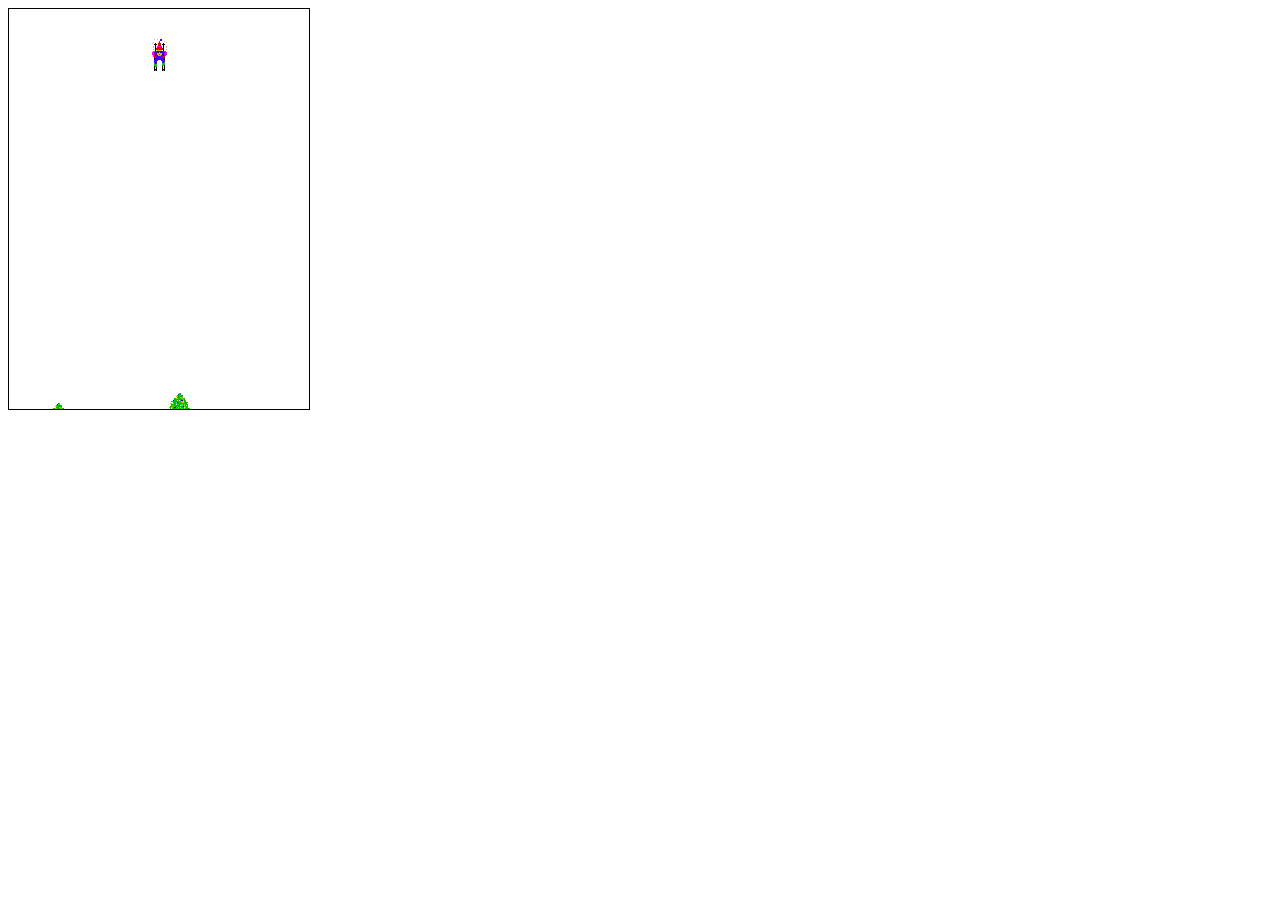
==== SkiFree/index.html @ 8c9c841f "Implementação dos limites do Skiador" ====
<!DOCTYPE html>
<html lang="en">
<head>
   <meta charset="UTF-8">
   <meta name="viewport" content="width=device-width, initial-scale=1.0">
   <meta http-equiv="X-UA-Compatible" content="ie=edge">
   <title>Skifree</title>
   <script src="js/constants.js"></script>
   <script src="js/entities/mountain.js"></script>
   <script src="js/entities/tree.js"></script>
   <script src="js/entities/skier.js"></script>
   <link rel="stylesheet" href="css/style.css">
</head>
<body>
   <div id="mountain">
      <div id="skier"></div>
   </div>
   <script  src="js/skifree.js"></script>
</body>
</html>
---- SkiFree/css/style.css ----
.skier-right {
   background-image: url(skier.png);
   background-position: -25px -6px;
   width: 22px;
   height: 28px;
}

.skier-left {
   background-image: url(skier.png);
   background-position: -26px -43px;
   width: 22px;
   height: 28px;
}

.skier-front {
   background-image: url(skier.png);
   background-position: -67px -2px;
   width: 15px;
   height: 32px;
}

.tree {
   background-image: url(obstacles.png);
   background-position: -0px -31px;   
   width: 28px;
   height: 32px;   
   position: absolute;
}

#mountain {
   border: 1px solid black;
   position: relative;
   overflow: hidden;
}

#skier {
   position: absolute;
}
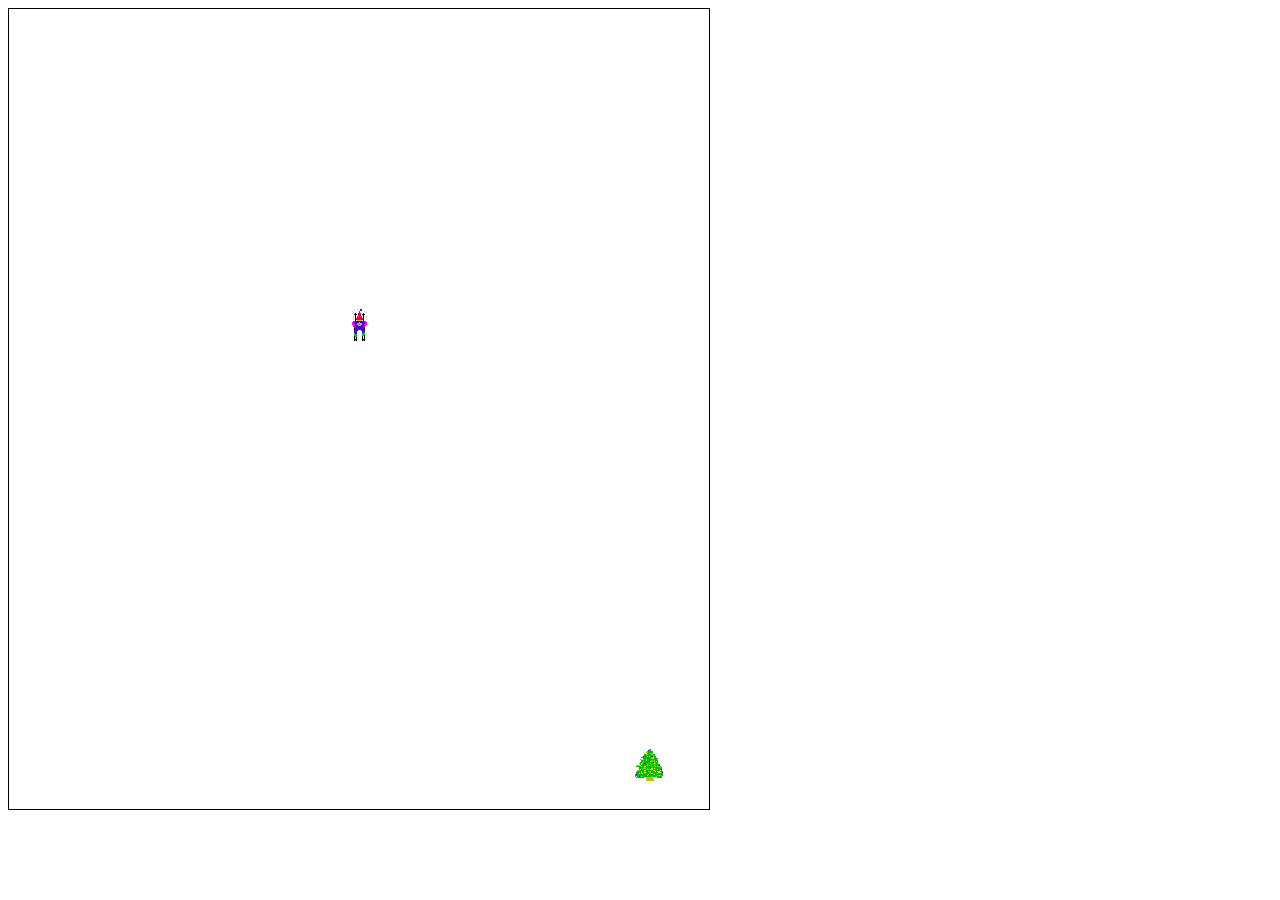
==== commit a571e2de: "melhoria na forma de atualizar as árvores" ====
--- a/SkiFree/index.html
+++ b/SkiFree/index.html
@@ -7,8 +7,9 @@
    <title>Skifree</title>
    <script src="js/constants.js"></script>
    <script src="js/entities/mountain.js"></script>
+   <script src="js/entities/skier.js"></script>
    <script src="js/entities/tree.js"></script>
-   <script src="js/entities/skier.js"></script>
+   
    <link rel="stylesheet" href="css/style.css">
 </head>
 <body>
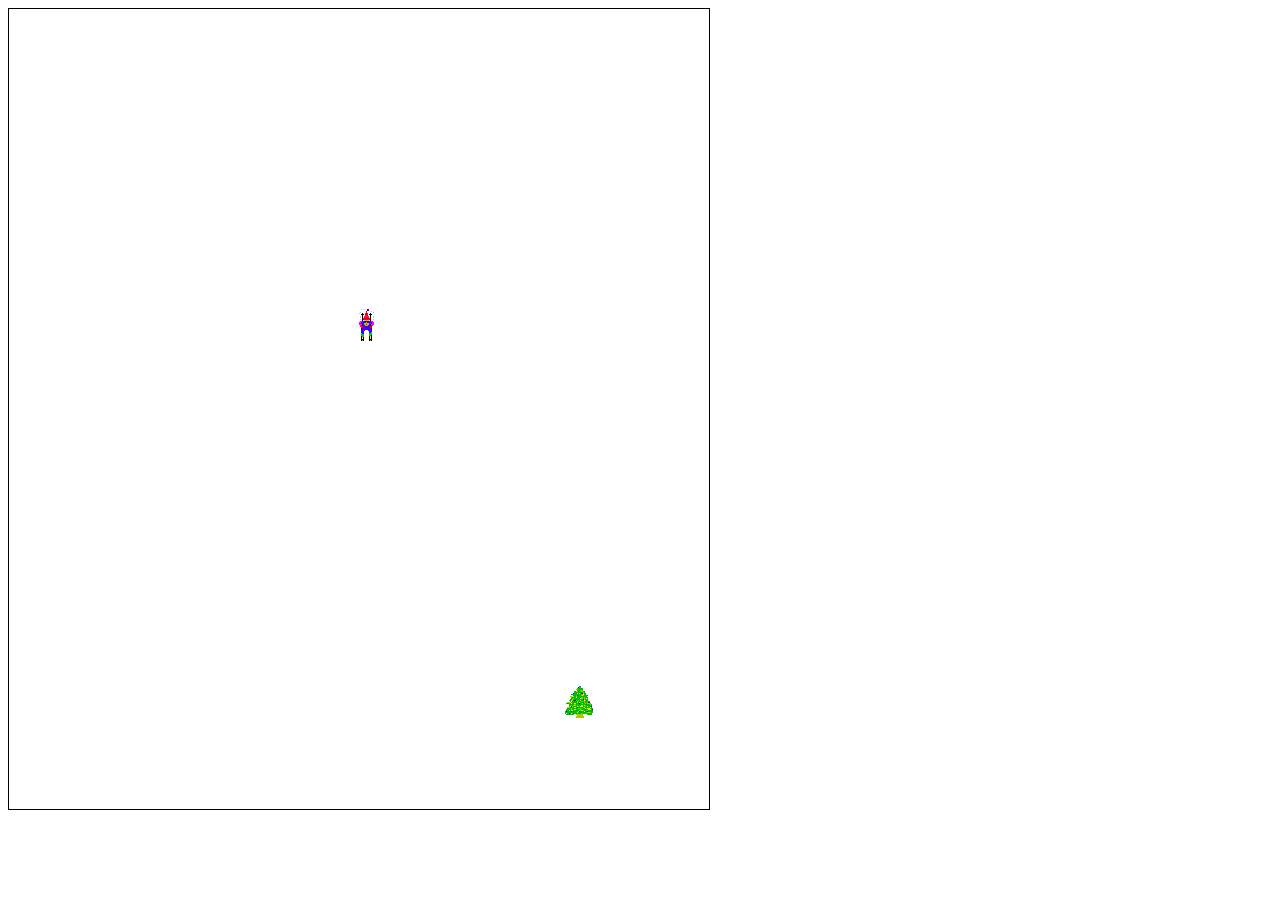
==== commit 48f16480: "implementada a colisão com a árvore" ====
--- a/SkiFree/index.html
+++ b/SkiFree/index.html
@@ -7,6 +7,7 @@
    <title>Skifree</title>
    <script src="js/constants.js"></script>
    <script src="js/entities/mountain.js"></script>
+   <script src="js/entities/rectangle.js"></script>
    <script src="js/entities/skier.js"></script>
    <script src="js/entities/tree.js"></script>
    
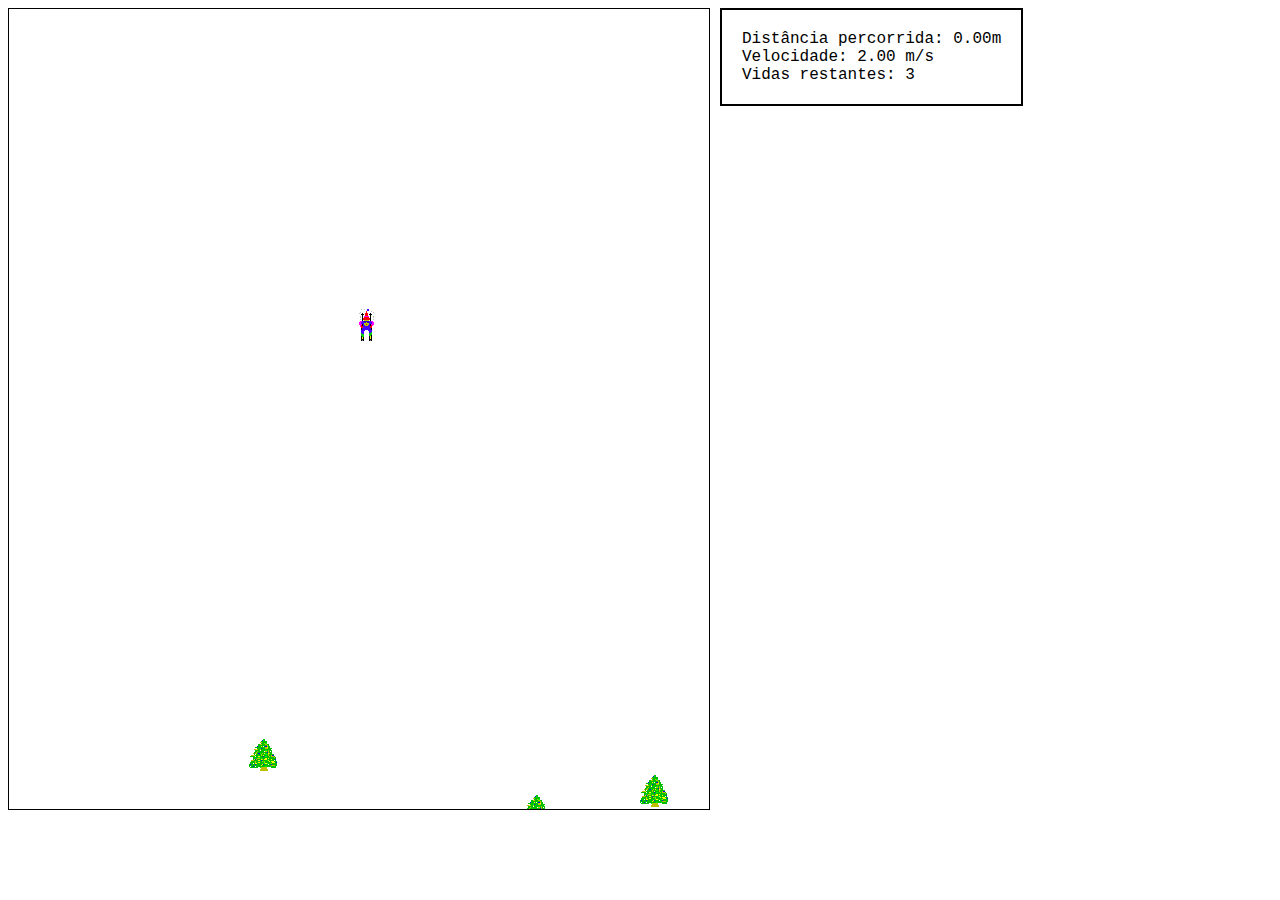
==== commit c1bfe60a: "distância e velocidade atualizadas no painel" ====
--- a/SkiFree/index.html
+++ b/SkiFree/index.html
@@ -17,6 +17,19 @@
    <div id="mountain">
       <div id="skier"></div>
    </div>
+   <div id="scoreboard">
+       <div class="scoreboard-item">
+           <p>Distância percorrida: </p>
+           <p id="traveledDistance">0</p><p>m</p>
+       </div>
+       <div class="scoreboard-item">
+        <p>Velocidade: </p>
+        <p id="speedVisualization">3</p><p> m/s</p>
+       <div class="scoreboard-item">
+        <p>Vidas restantes: </p>
+        <p id="lifeRemaining">3</p>
+    </div>
+   </div>
    <script  src="js/skifree.js"></script>
 </body>
 </html>--- a/SkiFree/css/style.css
+++ b/SkiFree/css/style.css
@@ -19,6 +19,20 @@
    height: 32px;
 }
 
+.skier-ouch {
+   background-image: url(skier.png);
+   background-position: -240px 0px;
+   width: 33px;
+   height: 34px;
+}
+
+.skier-after-tree-hit {
+   background-image: url(skier.png);
+   background-position: 0px -74px;
+   width: 32px;
+   height: 35px;
+}
+
 .tree {
    background-image: url(obstacles.png);
    background-position: -0px -31px;   
@@ -31,10 +45,26 @@
    border: 1px solid black;
    position: relative;
    overflow: hidden;
+   float:left;
 }
 
 #skier {
    position: absolute;
 }
 
+#scoreboard {
+    padding: 20px;
+    border: 2px solid black;
+    float: left;
+    margin-left: 10px;
+    
+}
 
+#scoreboard p {
+    display: inline;
+
+}
+
+.scoreboard-item {
+    font-family: 'Courier New', Courier, monospace;
+}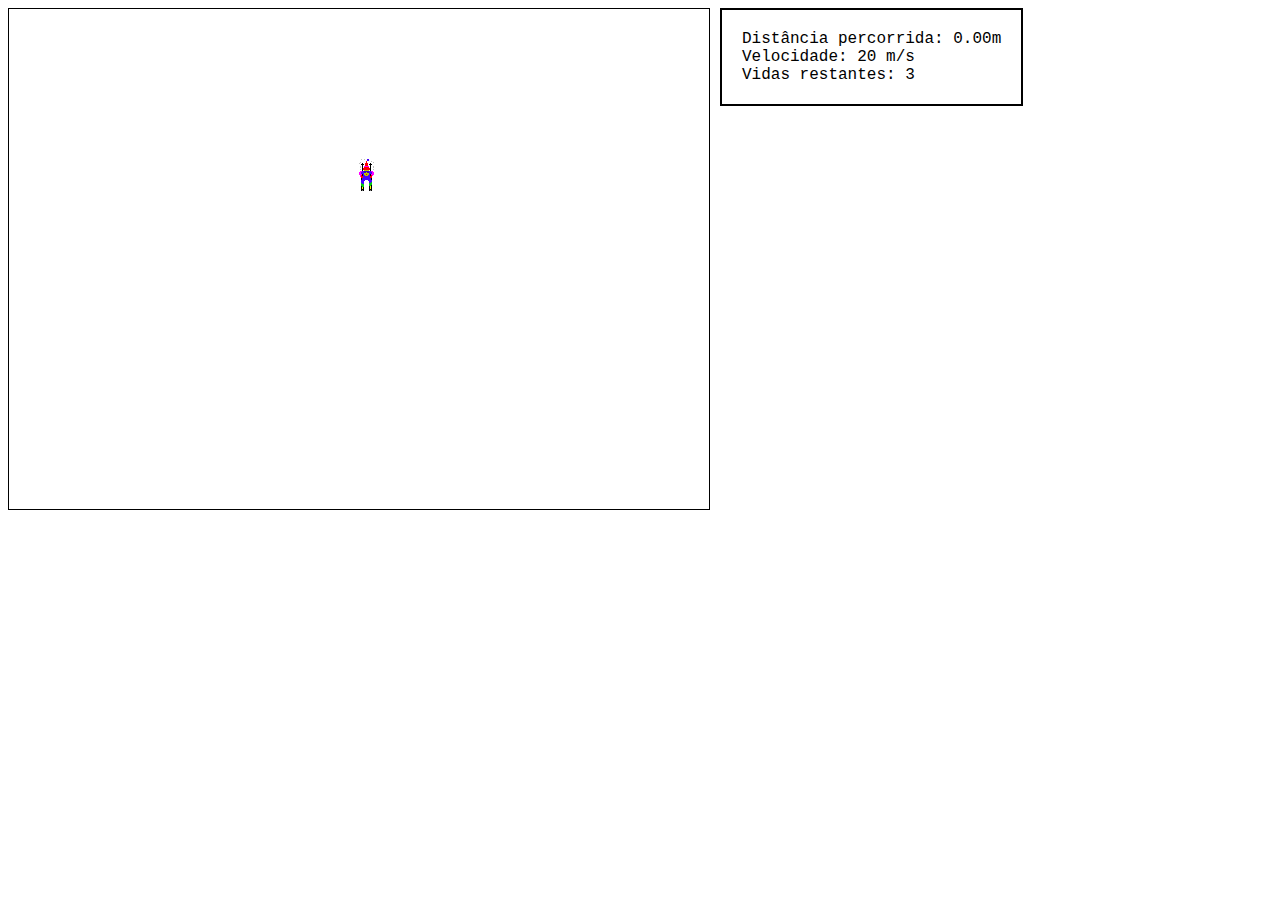
==== commit 6e203679: "mais obstáculos adicionados" ====
--- a/SkiFree/index.html
+++ b/SkiFree/index.html
@@ -5,8 +5,10 @@
    <meta name="viewport" content="width=device-width, initial-scale=1.0">
    <meta http-equiv="X-UA-Compatible" content="ie=edge">
    <title>Skifree</title>
+   <script src="js/entities/obstacle.js"></script>
    <script src="js/constants.js"></script>
    <script src="js/entities/mountain.js"></script>
+   <script src="js/entities/entity.js"></script>
    <script src="js/entities/rectangle.js"></script>
    <script src="js/entities/skier.js"></script>
    <script src="js/entities/tree.js"></script>
@@ -17,6 +19,7 @@
    <div id="mountain">
       <div id="skier"></div>
    </div>
+   
    <div id="scoreboard">
        <div class="scoreboard-item">
            <p>Distância percorrida: </p>
@@ -31,5 +34,6 @@
     </div>
    </div>
    <script  src="js/skifree.js"></script>
+   <div id="debug"></div>
 </body>
-</html>+</html>
--- a/SkiFree/css/style.css
+++ b/SkiFree/css/style.css
@@ -33,12 +33,29 @@
    height: 35px;
 }
 
+.rock {
+    background-image: url(../imgs/rock.png);
+    position: absolute;
+}
+
 .tree {
-   background-image: url(obstacles.png);
-   background-position: -0px -31px;   
-   width: 28px;
-   height: 32px;   
+   background-image: url(../imgs/tree.png);
    position: absolute;
+}
+
+.bush {
+    background-image: url(../imgs/bush.png);
+    position: absolute;
+}
+
+.log {
+    background-image: url(../imgs/log.png);
+    position: absolute;
+}
+
+.tall-tree {
+    background-image: url(../imgs/talltree.png);
+    position: absolute;
 }
 
 #mountain {
@@ -67,4 +84,4 @@
 
 .scoreboard-item {
     font-family: 'Courier New', Courier, monospace;
-}+}
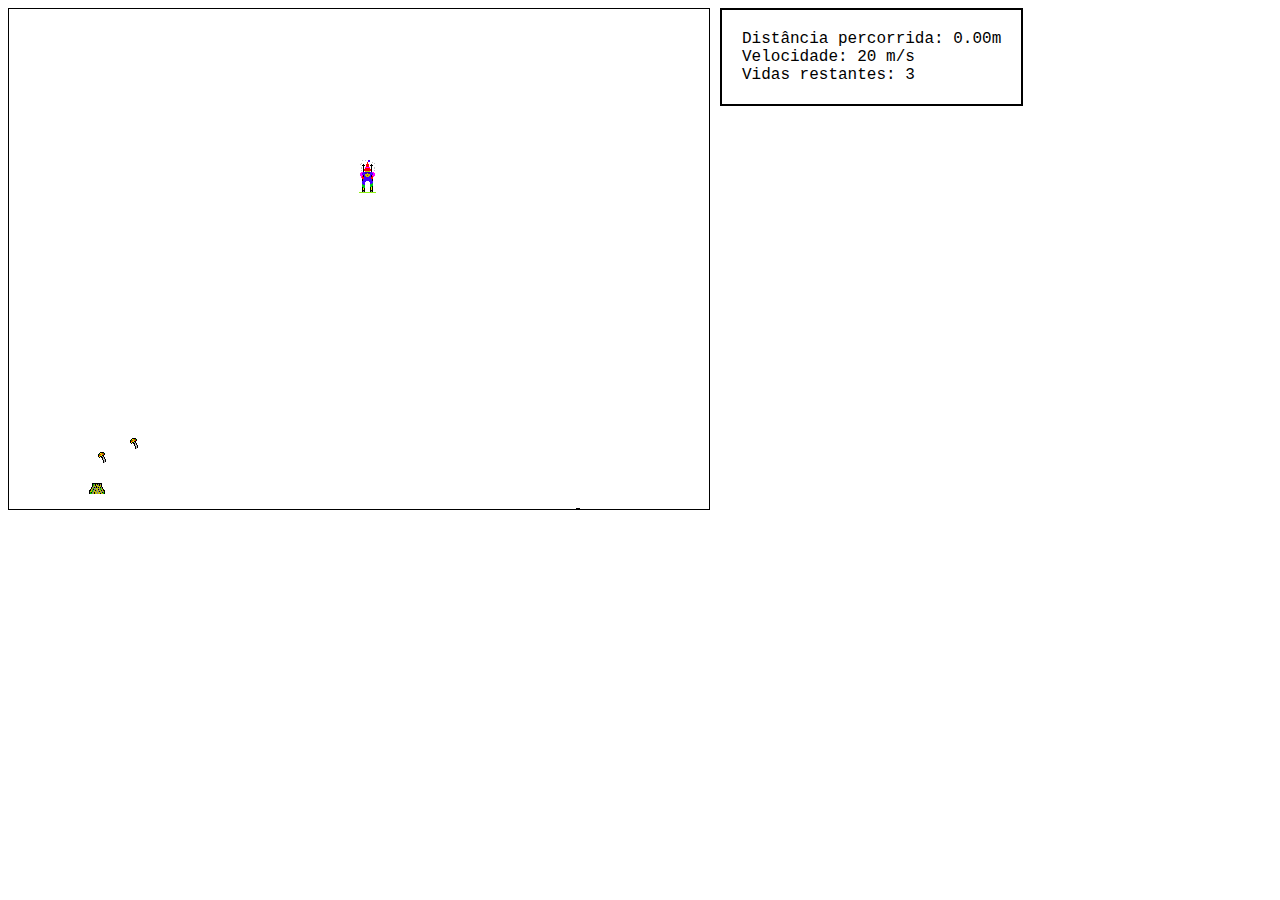
==== commit 45b3eb97: "Life up dos cogumelos funcionando" ====
--- a/SkiFree/index.html
+++ b/SkiFree/index.html
@@ -12,6 +12,7 @@
    <script src="js/entities/rectangle.js"></script>
    <script src="js/entities/skier.js"></script>
    <script src="js/entities/tree.js"></script>
+    <script src="js/entities/mushroom.js"></script>
    
    <link rel="stylesheet" href="css/style.css">
 </head>
--- a/SkiFree/css/style.css
+++ b/SkiFree/css/style.css
@@ -3,6 +3,7 @@
    background-position: -25px -6px;
    width: 22px;
    height: 28px;
+   z-index: 7;
 }
 
 .skier-left {
@@ -10,13 +11,15 @@
    background-position: -26px -43px;
    width: 22px;
    height: 28px;
+   z-index: 7;
 }
 
 .skier-front {
    background-image: url(skier.png);
-   background-position: -67px -2px;
-   width: 15px;
-   height: 32px;
+   background-position: -66px -1px;
+   width: 17px;
+   height: 34px;
+   z-index: 7;
 }
 
 .skier-ouch {
@@ -24,6 +27,7 @@
    background-position: -240px 0px;
    width: 33px;
    height: 34px;
+   z-index: 7;
 }
 
 .skier-after-tree-hit {
@@ -31,32 +35,94 @@
    background-position: 0px -74px;
    width: 32px;
    height: 35px;
+   z-index: 7;
+}
+
+.monster-left {
+    background-image: url(../imgs/monster/monster_left.gif);
+    width: 30px;
+    height: 42px;
+    position: absolute;
+}
+
+.monster-right {
+    background-image: url(../imgs/monster/monster_right.gif);
+    width: 29px;
+    height: 43px;
+    position: absolute;
+}
+
+/* ---- */
+.tree {
+    background-image: url(obstacles.png);
+    background-position: -0px -31px;
+    width: 28px;
+    height: 32px;
+    z-index: 2;
+    position: absolute;
 }
 
 .rock {
-    background-image: url(../imgs/rock.png);
-    position: absolute;
-}
-
-.tree {
-   background-image: url(../imgs/tree.png);
-   position: absolute;
-}
-
-.bush {
-    background-image: url(../imgs/bush.png);
+    background-image: url(obstacles.png);
+    background-position: -29px -51px;
+    width: 25px;
+    height: 12px;
+    z-index: -7;
     position: absolute;
 }
 
 .log {
-    background-image: url(../imgs/log.png);
+    background-image: url(obstacles.png);
+    background-position: -252px -52px;
+    width: 18px;
+    height: 11px;
+    z-index: 3;
     position: absolute;
 }
 
 .tall-tree {
-    background-image: url(../imgs/talltree.png);
+    background-image: url(obstacles.png);
+    background-position: -94px -66px;
+    width: 35px;
+    height: 64px;
+    z-index: 4;
     position: absolute;
 }
+
+.bush {
+    background-image: url(obstacles.png);
+    background-position: -1px -103px;
+    width: 21px;
+    height: 26px;
+    z-index: 1;
+    position: absolute;
+}
+
+.burning-bush {
+    background-image: url(../imgs/burning-bush/burningbush.gif);
+    width: 24px;
+    height: 30px;
+    z-index: 1;
+    position: absolute;
+}
+
+.dog {
+    background-image: url(../imgs/dog/dog_standing.gif);
+    width: 23px;
+    height: 19px;
+    z-index: 0;
+    position: absolute;
+}
+
+.mushroom {
+    background-image: url(obstacles.png);
+    background-position: -270px -51px;
+    width: 11px;
+    height: 12px;
+    z-index: -9;
+    position: absolute;
+}
+
 
 #mountain {
    border: 1px solid black;
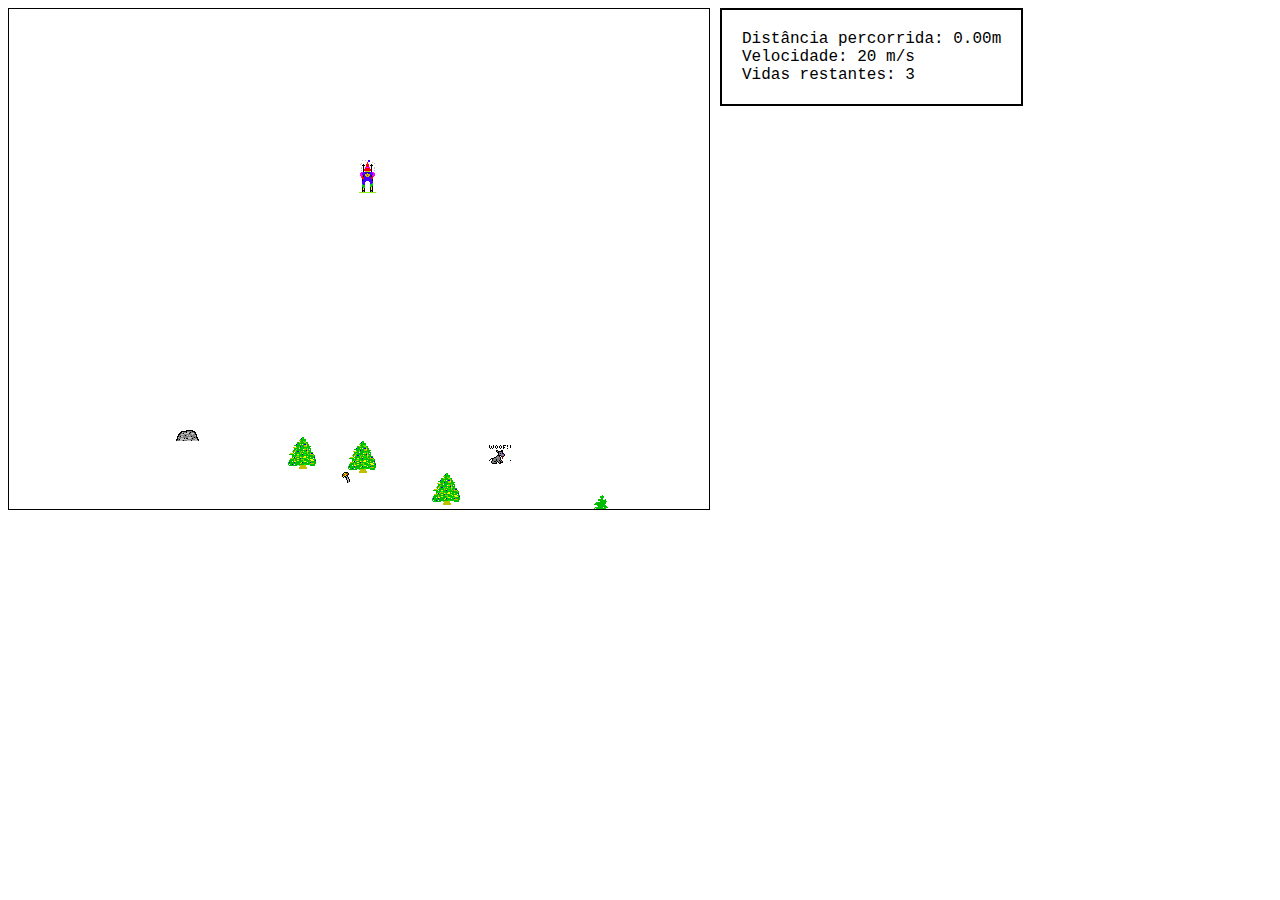
==== commit 2f34355b: "Monstro implementado." ====
--- a/SkiFree/index.html
+++ b/SkiFree/index.html
@@ -1,24 +1,26 @@
 <!DOCTYPE html>
 <html lang="en">
 <head>
-   <meta charset="UTF-8">
-   <meta name="viewport" content="width=device-width, initial-scale=1.0">
-   <meta http-equiv="X-UA-Compatible" content="ie=edge">
-   <title>Skifree</title>
-   <script src="js/entities/obstacle.js"></script>
-   <script src="js/constants.js"></script>
-   <script src="js/entities/mountain.js"></script>
-   <script src="js/entities/entity.js"></script>
-   <script src="js/entities/rectangle.js"></script>
-   <script src="js/entities/skier.js"></script>
-   <script src="js/entities/tree.js"></script>
+    <meta charset="UTF-8">
+    <meta name="viewport" content="width=device-width, initial-scale=1.0">
+    <meta http-equiv="X-UA-Compatible" content="ie=edge">
+    <title>Skifree</title>
+    <script src="js/entities/obstacle.js"></script>
+    <script src="js/constants.js"></script>
+    <script src="js/entities/mountain.js"></script>
+    <script src="js/entities/entity.js"></script>
+    <script src="js/entities/rectangle.js"></script>
+    <script src="js/entities/skier.js"></script>
+    <script src="js/entities/tree.js"></script>
     <script src="js/entities/mushroom.js"></script>
-   
+    <script src="js/entities/dog.js"></script>
+    <script src="js/entities/monster.js"></script>
    <link rel="stylesheet" href="css/style.css">
 </head>
 <body>
    <div id="mountain">
-      <div id="skier"></div>
+       <div id="skier"></div>
+       <div id="monster"></div>
    </div>
    
    <div id="scoreboard">
--- a/SkiFree/css/style.css
+++ b/SkiFree/css/style.css
@@ -30,6 +30,13 @@
    z-index: 7;
 }
 
+.skier-fall{
+    background-image: url(skier.png);
+    background-position: -81px -74px;
+    width: 35px;
+    height: 35px;
+}
+
 .skier-after-tree-hit {
    background-image: url(skier.png);
    background-position: 0px -74px;
@@ -48,6 +55,13 @@
 .monster-right {
     background-image: url(../imgs/monster/monster_right.gif);
     width: 29px;
+    height: 43px;
+    position: absolute;
+}
+
+.eating {
+    background-image: url(../imgs/monster/eating.gif);
+    width: 35px;
     height: 43px;
     position: absolute;
 }
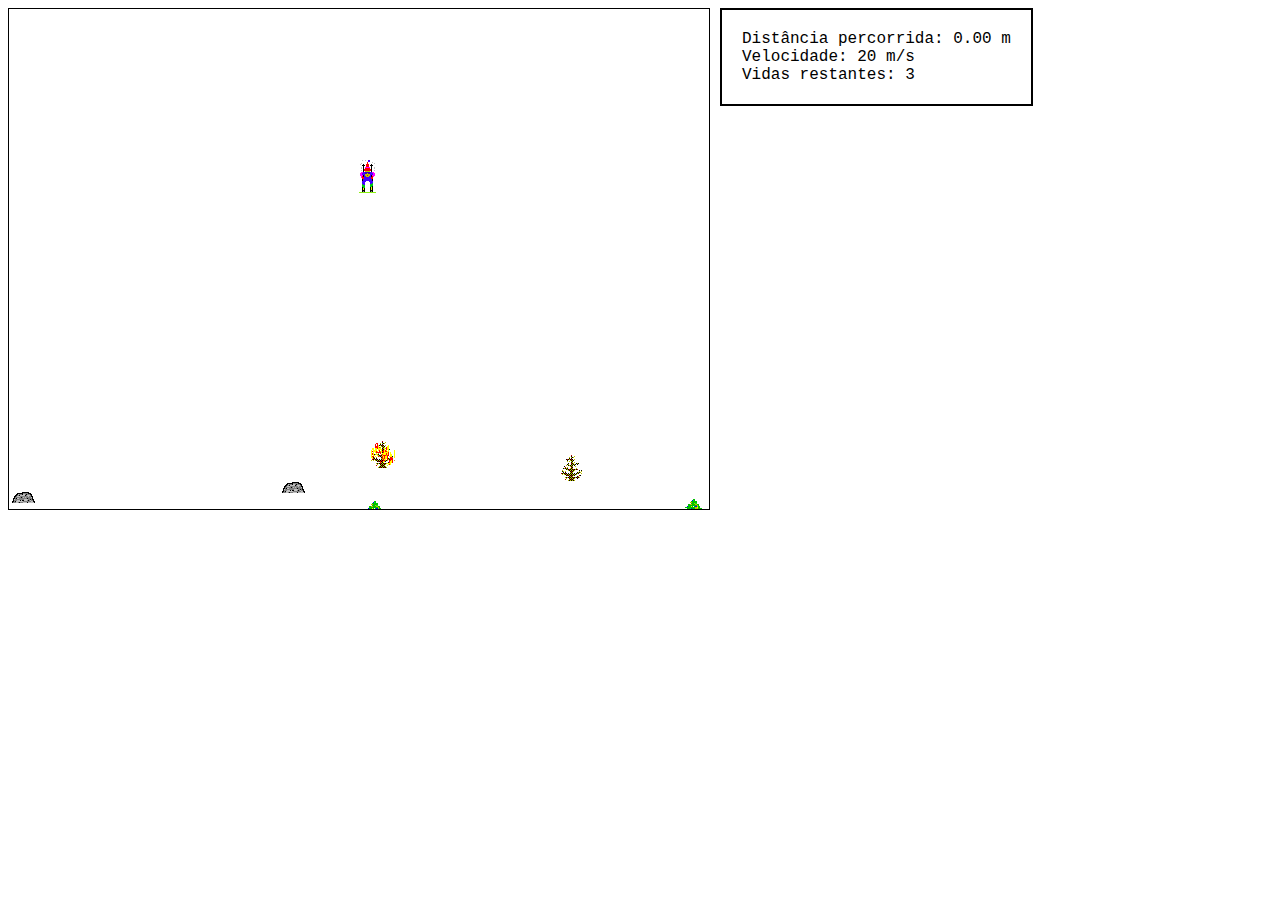
==== commit b86a4614: "Jogo finalizado" ====
--- a/SkiFree/index.html
+++ b/SkiFree/index.html
@@ -5,38 +5,50 @@
     <meta name="viewport" content="width=device-width, initial-scale=1.0">
     <meta http-equiv="X-UA-Compatible" content="ie=edge">
     <title>Skifree</title>
-    <script src="js/entities/obstacle.js"></script>
-    <script src="js/constants.js"></script>
-    <script src="js/entities/mountain.js"></script>
-    <script src="js/entities/entity.js"></script>
-    <script src="js/entities/rectangle.js"></script>
-    <script src="js/entities/skier.js"></script>
-    <script src="js/entities/tree.js"></script>
-    <script src="js/entities/mushroom.js"></script>
-    <script src="js/entities/dog.js"></script>
-    <script src="js/entities/monster.js"></script>
-   <link rel="stylesheet" href="css/style.css">
+
+    <link rel="stylesheet" href="css/style.css">
 </head>
 <body>
-   <div id="mountain">
-       <div id="skier"></div>
-       <div id="monster"></div>
-   </div>
-   
-   <div id="scoreboard">
-       <div class="scoreboard-item">
-           <p>Distância percorrida: </p>
-           <p id="traveledDistance">0</p><p>m</p>
-       </div>
-       <div class="scoreboard-item">
+<div id="mountain">
+    <div id="skier"></div>
+    <div id="monster"></div>
+    <div id="gameover">
+        <div id="gameoverContent">
+            <h1>GAME OVER</h1>
+            <div align="center" id="buttonWrapper">
+                <button id="restartButton" onClick="window.location.reload()">Reiniciar jogo</button>
+            </div>
+        </div>
+    </div>
+</div>
+
+<div id="scoreboard">
+    <div class="scoreboard-item">
+        <p>Distância percorrida: </p>
+        <p id="traveledDistance">0</p>
+        <p>m</p>
+    </div>
+    <div class="scoreboard-item">
         <p>Velocidade: </p>
-        <p id="speedVisualization">3</p><p> m/s</p>
-       <div class="scoreboard-item">
+        <p id="speedVisualization">3</p>
+        <p> m/s</p>
+    </div>
+    <div class="scoreboard-item">
         <p>Vidas restantes: </p>
         <p id="lifeRemaining">3</p>
     </div>
-   </div>
-   <script  src="js/skifree.js"></script>
-   <div id="debug"></div>
+</div>
+<div id="debug"></div>
 </body>
+<script src="js/entities/obstacle.js"></script>
+<script src="js/constants.js"></script>
+<script src="js/entities/mountain.js"></script>
+<script src="js/entities/entity.js"></script>
+<script src="js/entities/rectangle.js"></script>
+<script src="js/entities/skier.js"></script>
+<script src="js/entities/tree.js"></script>
+<script src="js/entities/mushroom.js"></script>
+<script src="js/entities/dog.js"></script>
+<script src="js/entities/monster.js"></script>
+<script src="js/skifree.js"></script>
 </html>
--- a/SkiFree/css/style.css
+++ b/SkiFree/css/style.css
@@ -157,6 +157,57 @@
     
 }
 
+#gameover {
+    width: 100%;
+    height: 100%;
+    background-color: rgba(220, 100, 20, 0.4);
+    z-index: 12;
+
+    visibility: hidden;
+}
+
+#restartButton {
+    margin: auto;
+    background-color: #e7e7e7; color: black; /* Green */
+    border: none;
+    z-index: 12;
+    padding: 15px 32px;
+    cursor: pointer;
+    border-radius: 5px;
+    text-align: center;
+    text-decoration: none;
+    display: inline-block;
+    font-size: 16px;
+}
+
+#restartButton:hover {
+    background-color: #f0f0f0; /* Green */
+    z-index: 12;
+    box-shadow: 0 1px 3px #858585, 0 1px 1px #666 !important;
+}
+
+#gameoverContent {
+    display:table;
+    margin: auto;
+    top: 120px;
+    z-index: 12;
+    position: relative;
+}
+
+#buttonWrapper {
+    z-index: 12;
+}
+
+#gameover h1 {
+    position: relative;
+    display: table;
+    font-family: Helvetica;
+    font-size: 3.5em;
+    color: red;
+    z-index: 12;
+
+}
+
 #scoreboard p {
     display: inline;
 
